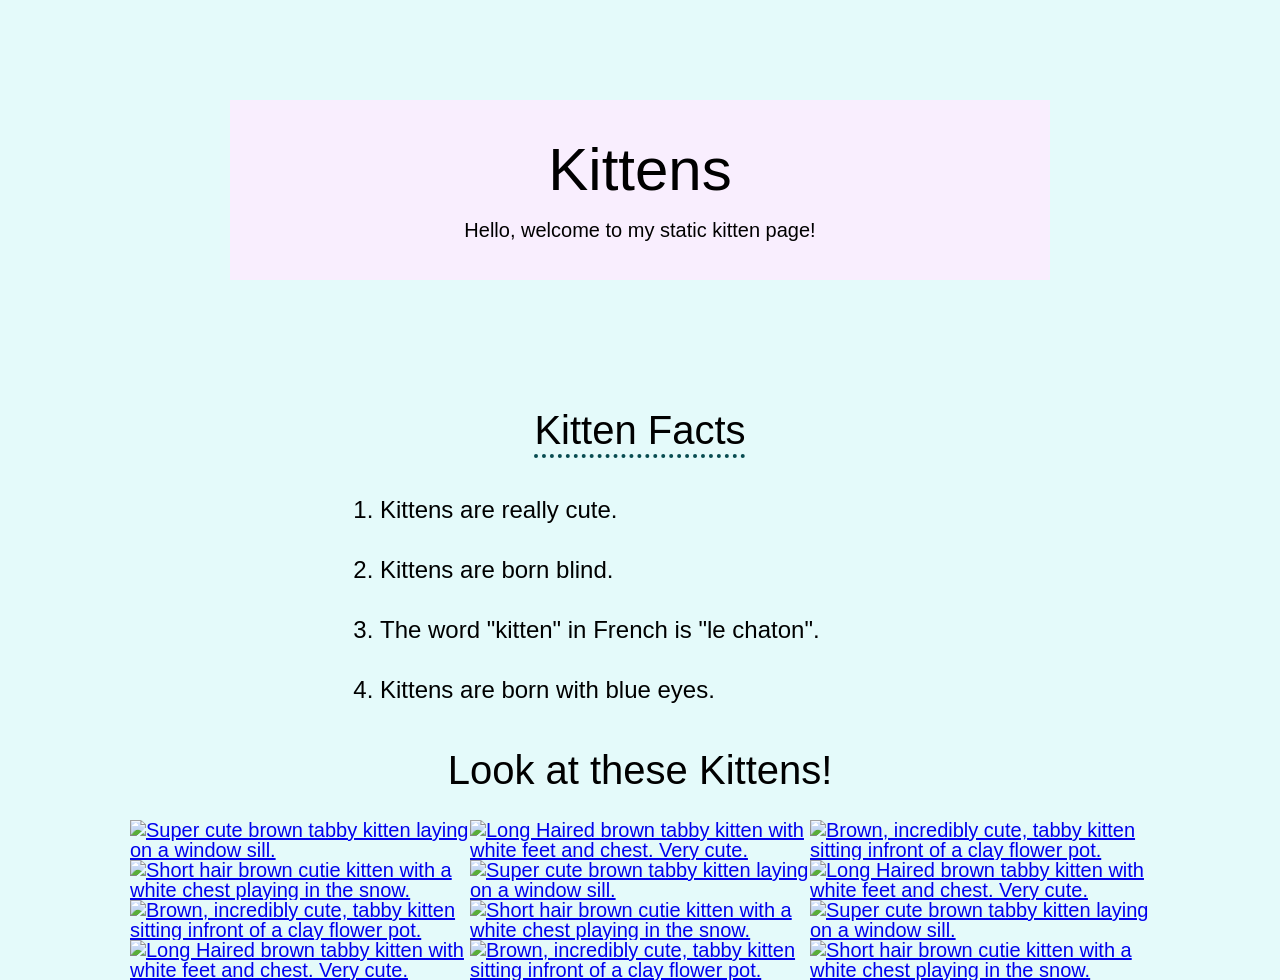
==== index.html @ 5eea2969 "initial commit" ====
<!DOCTYPE html>
<html lang="en">

  <head>
    <meta charset="UTF-8">
    <meta http-equiv="X-UA-Compatible" content="IE=edge">
    <meta name="viewport" content="width=device-width, initial-scale=1.0">
    <link rel="stylesheet" href="styles.css">
    <title>Kitten Page</title>
  </head>

  <body>
    <div class="header">
      <header class="head_wrap">
        <h1>Kittens</h1>
        <p>Hello, welcome to my static kitten page!</p>
      </header>
    </div>
    <div class="body">
      <body>
        <div class="kitten_facts">
          <h2>Kitten Facts</h2>
          <div class="fact_list">
            <ul>
              <li>Kittens are really cute.</li>
              <li>Kittens are born blind.</li>
              <li>The word "kitten" in French is "le chaton".</li>
              <li>Kittens are born with blue eyes.</li>
            </ul>
          </div>
        </div>

        <div class="kitten_pictures">
          <h2>Look at these Kittens!</h2>
            <div class="images">
              <a href="https://placekitten.com/250/300" target="_blank" rel="noopener"><img src="https://placekitten.com/250/300" alt="Super cute brown tabby kitten laying on a window sill."></a>
              <a href="https://placekitten.com/300/400" target="_blank" rel="noopener"><img src="https://placekitten.com/300/400" alt="Long Haired brown tabby kitten with white feet and chest. Very cute."></a>
              <a href="https://placekitten.com/300/300" target="_blank" rel="noopener"><img src="https://placekitten.com/300/300" alt="Brown, incredibly cute, tabby kitten sitting infront of a clay flower pot."></a>
              <a href="https://placekitten.com/250/370" target="_blank" rel="noopener"><img src="https://placekitten.com/250/370" alt="Short hair brown cutie kitten with a white chest playing in the snow."></a>
              <a href="https://placekitten.com/250/300" target="_blank" rel="noopener"><img src="https://placekitten.com/250/300" alt="Super cute brown tabby kitten laying on a window sill."></a>
              <a href="https://placekitten.com/300/400" target="_blank" rel="noopener"><img src="https://placekitten.com/300/400" alt="Long Haired brown tabby kitten with white feet and chest. Very cute."></a>
              <a href="https://placekitten.com/300/300" target="_blank" rel="noopener"><img src="https://placekitten.com/300/300" alt="Brown, incredibly cute, tabby kitten sitting infront of a clay flower pot."></a>
              <a href="https://placekitten.com/250/370" target="_blank" rel="noopener"><img src="https://placekitten.com/250/370" alt="Short hair brown cutie kitten with a white chest playing in the snow."></a>
              <a href="https://placekitten.com/250/300" target="_blank" rel="noopener"><img src="https://placekitten.com/250/300" alt="Super cute brown tabby kitten laying on a window sill."></a>
              <a href="https://placekitten.com/300/400" target="_blank" rel="noopener"><img src="https://placekitten.com/300/400" alt="Long Haired brown tabby kitten with white feet and chest. Very cute."></a>
              <a href="https://placekitten.com/300/300" target="_blank" rel="noopener"><img src="https://placekitten.com/300/300" alt="Brown, incredibly cute, tabby kitten sitting infront of a clay flower pot."></a>
              <a href="https://placekitten.com/250/370" target="_blank" rel="noopener"><img src="https://placekitten.com/250/370" alt="Short hair brown cutie kitten with a white chest playing in the snow."></a>
            </div>
        </div>


      </body>
    </div>

  </body>

</html>
---- styles.css ----
/* RESET */
/* http://meyerweb.com/eric/tools/css/reset/ 
   v2.0 | 20110126
   License: none (public domain)
*/
html,
body,
div,
span,
applet,
object,
iframe,
h1,
h2,
h3,
h4,
h5,
h6,
p,
blockquote,
pre,
a,
abbr,
acronym,
address,
big,
cite,
code,
del,
dfn,
em,
img,
ins,
kbd,
q,
s,
samp,
small,
strike,
strong,
sub,
sup,
tt,
var,
b,
u,
i,
center,
dl,
dt,
dd,
ol,
ul,
li,
fieldset,
form,
label,
legend,
table,
caption,
tbody,
tfoot,
thead,
tr,
th,
td,
article,
aside,
canvas,
details,
embed,
figure,
figcaption,
footer,
header,
hgroup,
menu,
nav,
output,
ruby,
section,
summary,
time,
mark,
audio,
video {
  border: 0;
  font-size: 100%;
  font: inherit;
  margin: 0;
  padding: 0;
  vertical-align: baseline;
}

/* HTML5 display-role reset for older browsers */
article,
aside,
details,
figcaption,
figure,
footer,
header,
hgroup,
menu,
nav,
section {
  display: block;
}

body {
  line-height: 1;
}

ol,
ul {
  list-style: none;
}

blockquote,
q {
  quotes: none;
}

blockquote:before,
blockquote:after,
q:before,
q:after {
  content: '';
  content: none;
}

table {
  border-collapse: collapse;
  border-spacing: 0;
}

/* GLOBAL */
html {
  background-color: #e4fafa;
  font-family: 'Segoe UI', Tahoma, Geneva, Verdana, sans-serif;
  font-size: 20px;
}
body{
  max-width: 1020px;
  margin: auto;
}

h1 {
  font-size: 3rem;
  margin-top: 1rem;
}

h2 {
  font-size: 2rem;
text-align: center;
  padding: 1.5rem 0;
}

p {
  margin-top: 1rem;
  padding-bottom: 2rem;
  text-align: center;
}

/* HERO */
.header {
  background-image: url(https://placekitten.com/400/200);
  display: block;
  padding: 5em;
  text-align: center;
}

.head_wrap {
  background-color: rgba(255, 235, 255, 0.8);
  margin: auto;
  padding-top: 1rem;
}

/* FACTS */

.kitten_facts{  
  margin: auto;
}

.kitten_facts h2{
  text-decoration: dotted underline rgb(8, 76, 81);
  text-underline-offset: .5rem;
}

.fact_list{
  /* background-color: orange; */
  max-width: 30rem;
  margin: auto;
}

.kitten_facts ul{
  margin-left: 2rem;
  list-style-type: decimal;
  line-height: 3rem;
}

.kitten_facts li{
  font-size: 1.2rem; 
}

/* PICTURES */
.images{
  display: grid;
  grid-template-columns: auto auto auto;
  justify-content: center;

}
img{
  width: 25vw;
  height: 20vw;
  object-fit: cover;
}
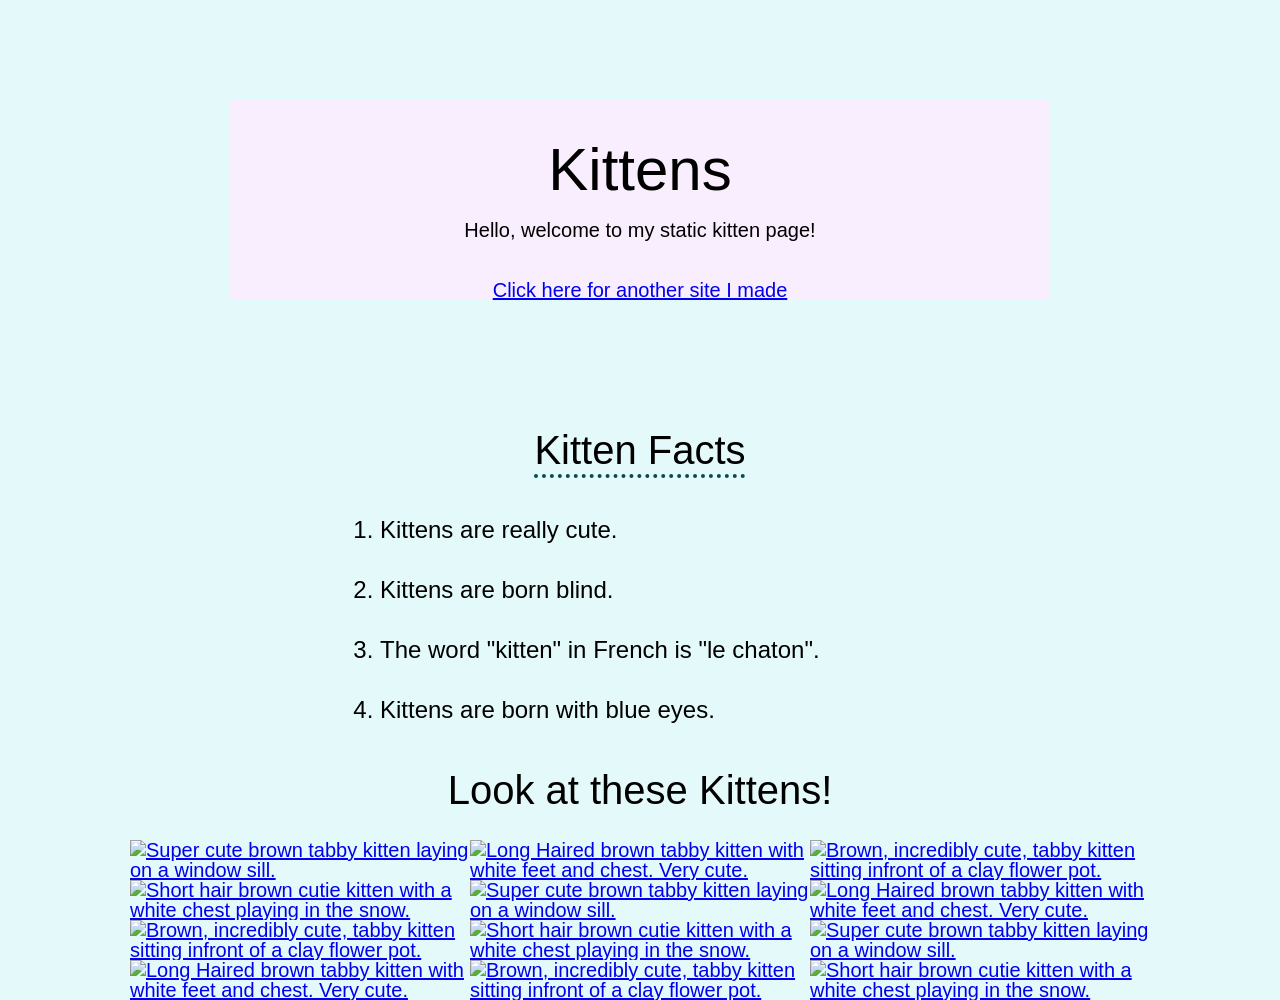
==== commit 7aec4053: "attach a past project to index" ====
--- a/index.html
+++ b/index.html
@@ -14,6 +14,7 @@
       <header class="head_wrap">
         <h1>Kittens</h1>
         <p>Hello, welcome to my static kitten page!</p>
+        <a href="CSS_Portfilio/index.html">Click here for another site I made</a>
       </header>
     </div>
     <div class="body">
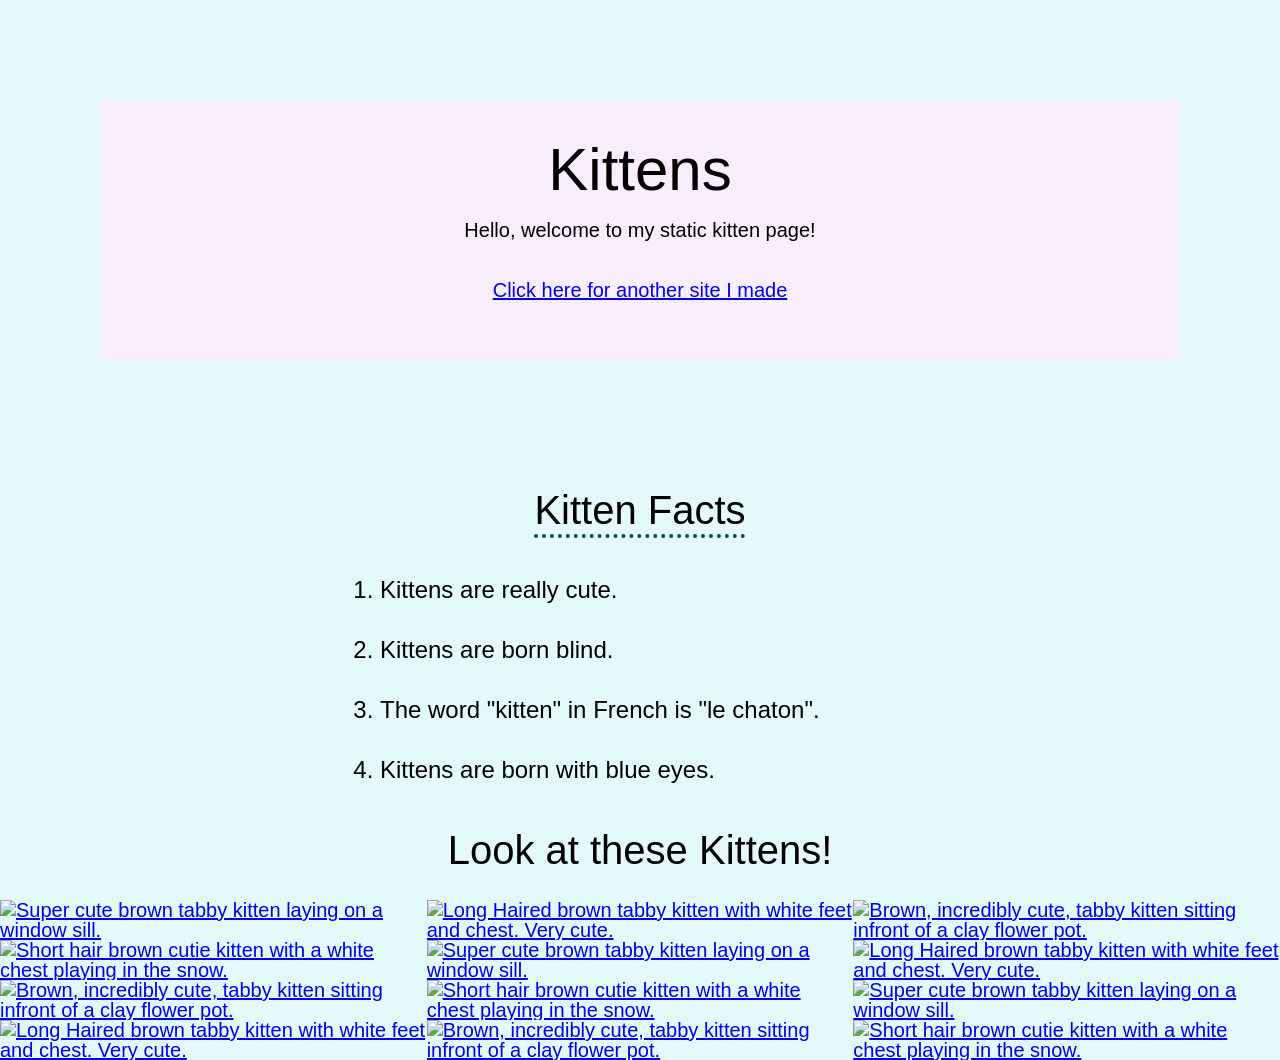
==== commit fdc3cff7: "change head links to not open in new tab" ====
--- a/index.html
+++ b/index.html
@@ -14,7 +14,7 @@
       <header class="head_wrap">
         <h1>Kittens</h1>
         <p>Hello, welcome to my static kitten page!</p>
-        <a href="CSS_Portfilio/index.html">Click here for another site I made</a>
+        <a href="CSS_Portfilio/index.html" rel="noopener">Click here for another site I made</a>
       </header>
     </div>
     <div class="body">
--- a/styles.css
+++ b/styles.css
@@ -141,7 +141,6 @@
   font-size: 20px;
 }
 body{
-  max-width: 1020px;
   margin: auto;
 }
 
@@ -174,6 +173,7 @@
   background-color: rgba(255, 235, 255, 0.8);
   margin: auto;
   padding-top: 1rem;
+  padding-bottom: 3rem;
 }
 
 /* FACTS */
